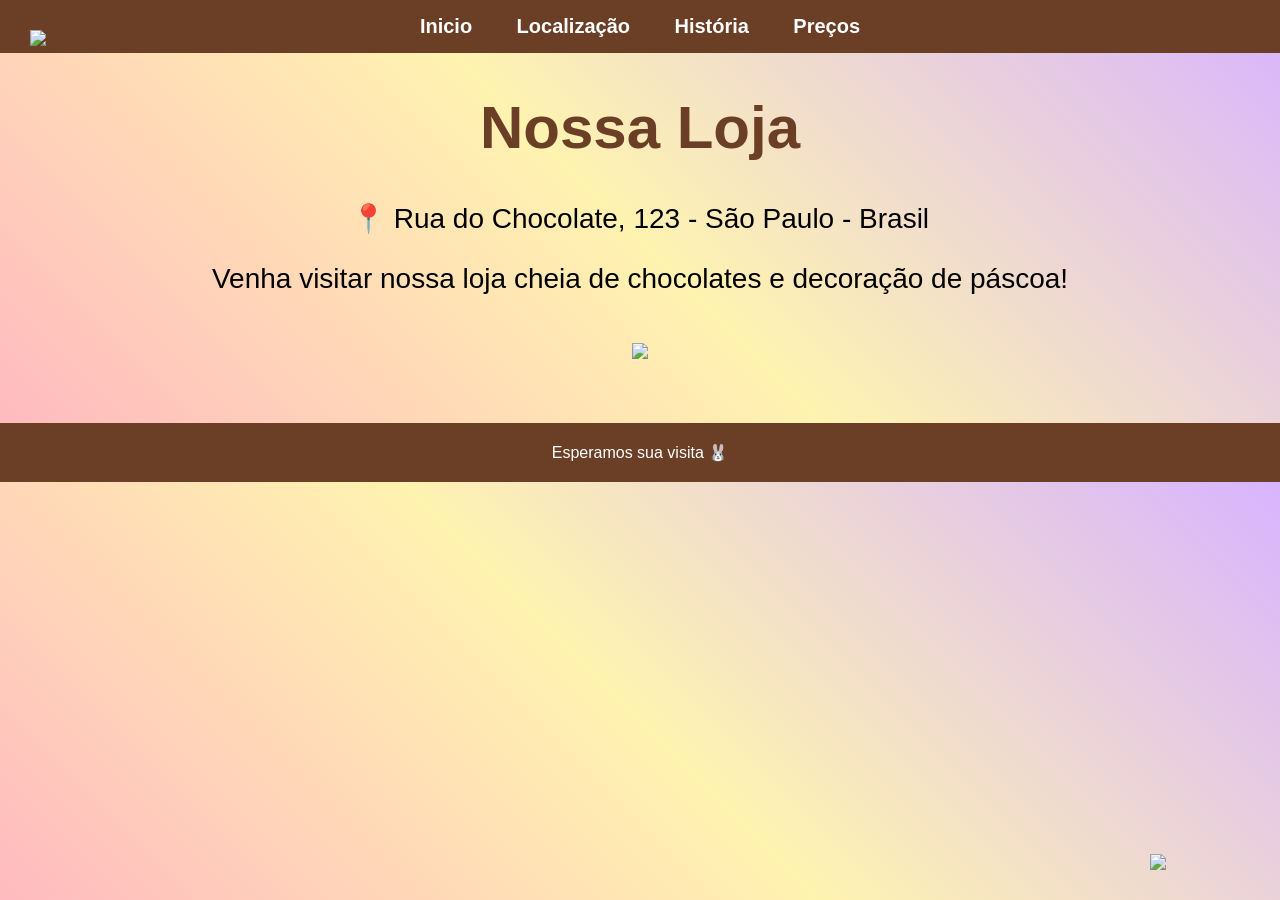
==== index.html @ f5f8be4f "Add files via upload" ====
<!DOCTYPE html>
<html>
<head>
<title>Localização</title>
<link rel="stylesheet" href="style.css">
</head>

<body>

<img class="canto1" src="https://cdn-icons-png.flaticon.com/512/2663/2663068.png">
<img class="canto2" src="https://cdn-icons-png.flaticon.com/512/2545/2545528.png">

<nav>
<a href="index.html">Inicio</a>
<a href="localizacao.html">Localização</a>
<a href="historia.html">História</a>
<a href="precos.html">Preços</a>
</nav>

<h1 class="titulo">Nossa Loja</h1>

<p class="texto">
📍 Rua do Chocolate, 123 - São Paulo - Brasil
</p>

<p class="texto">
Venha visitar nossa loja cheia de chocolates e decoração de páscoa!
</p>


<img src="https://f.i.uol.com.br/fotografia/2022/04/16/1650139775625b227fdda6c_1650139775_3x2_md.jpg">


<footer>
Esperamos sua visita 🐰
</footer>

</body>
</html>
---- style.css ----
body{
    margin:0;
    font-family: Arial;
    text-align:center;
    background: linear-gradient(45deg,#ffb6c1,#fff3b0,#d8b4ff);
}

/* MENU */
nav{
    background:#6b3e26;
    padding:15px;
}

nav a{
    color:white;
    margin:20px;
    text-decoration:none;
    font-weight:bold;
    font-size:20px;
}

/* TITULO */
.titulo{
    font-size:60px;
    color:#6b3e26;
    animation: brilho 3s infinite alternate;
}

@keyframes brilho{
    from{color:#6b3e26;}
    to{color:#ff69b4;}
}

/* TEXTO ANIMADO */
.texto{
    font-size:28px;
    animation: subir 3s infinite alternate;
}

@keyframes subir{
    from{transform:translateY(0);}
    to{transform:translateY(-10px);}
}

/* IMAGENS */
img{
    width:250px;
    margin:20px;
    transition:0.5s;
}

img:hover{
    transform:scale(1.2) rotate(5deg);
}

/* DECORAÇÕES */
.canto1{
    position:fixed;
    top:10px;
    left:10px;
    width:100px;
}

.canto2{
    position:fixed;
    bottom:10px;
    right:10px;
    width:100px;
}

footer{
    margin-top:40px;
    padding:20px;
    background:#6b3e26;
    color:white;
}
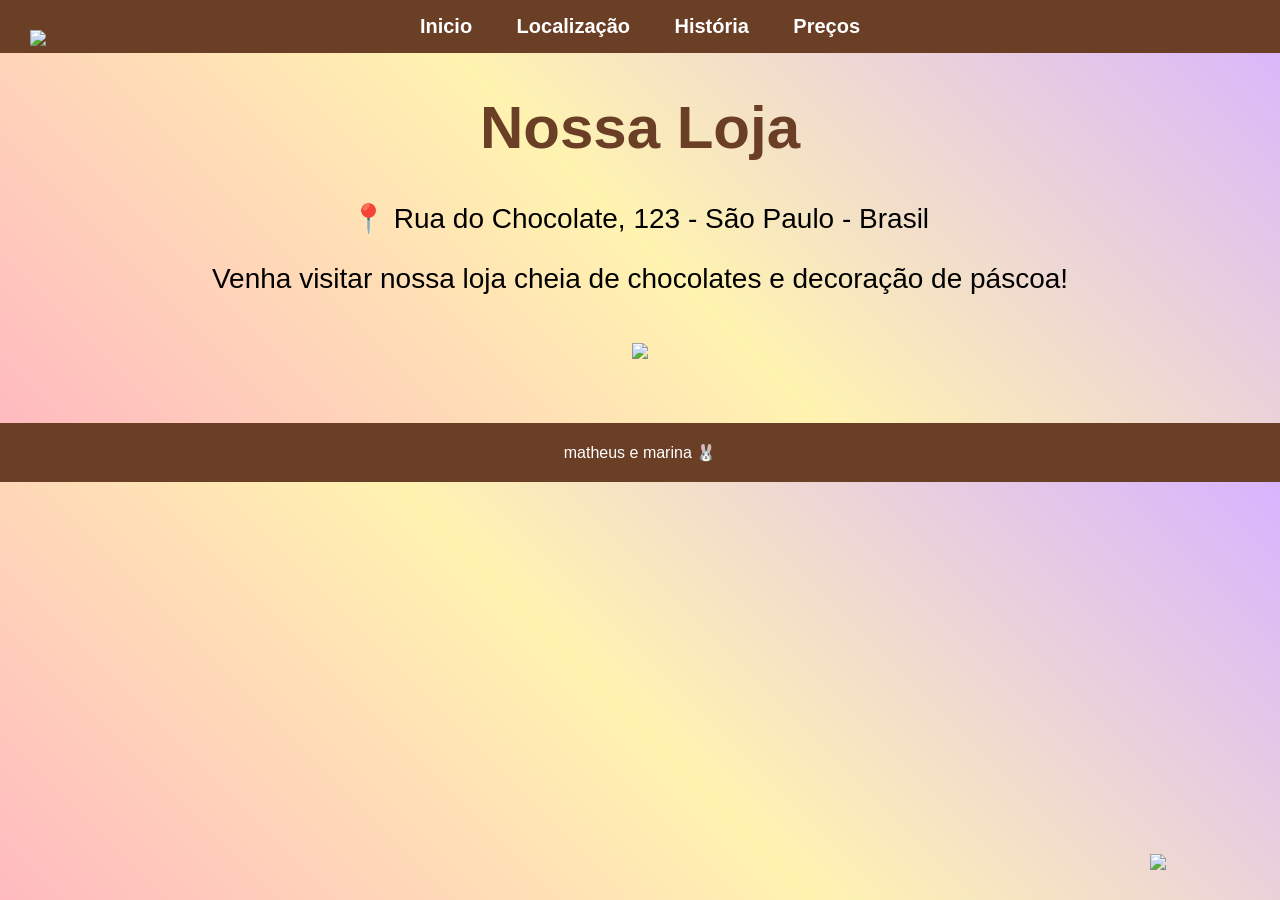
==== commit 3a3d8df6: "Update index.html" ====
--- a/index.html
+++ b/index.html
@@ -32,8 +32,8 @@
 
 
 <footer>
-Esperamos sua visita 🐰
+matheus e marina 🐰
 </footer>
 
 </body>
-</html>+</html>
